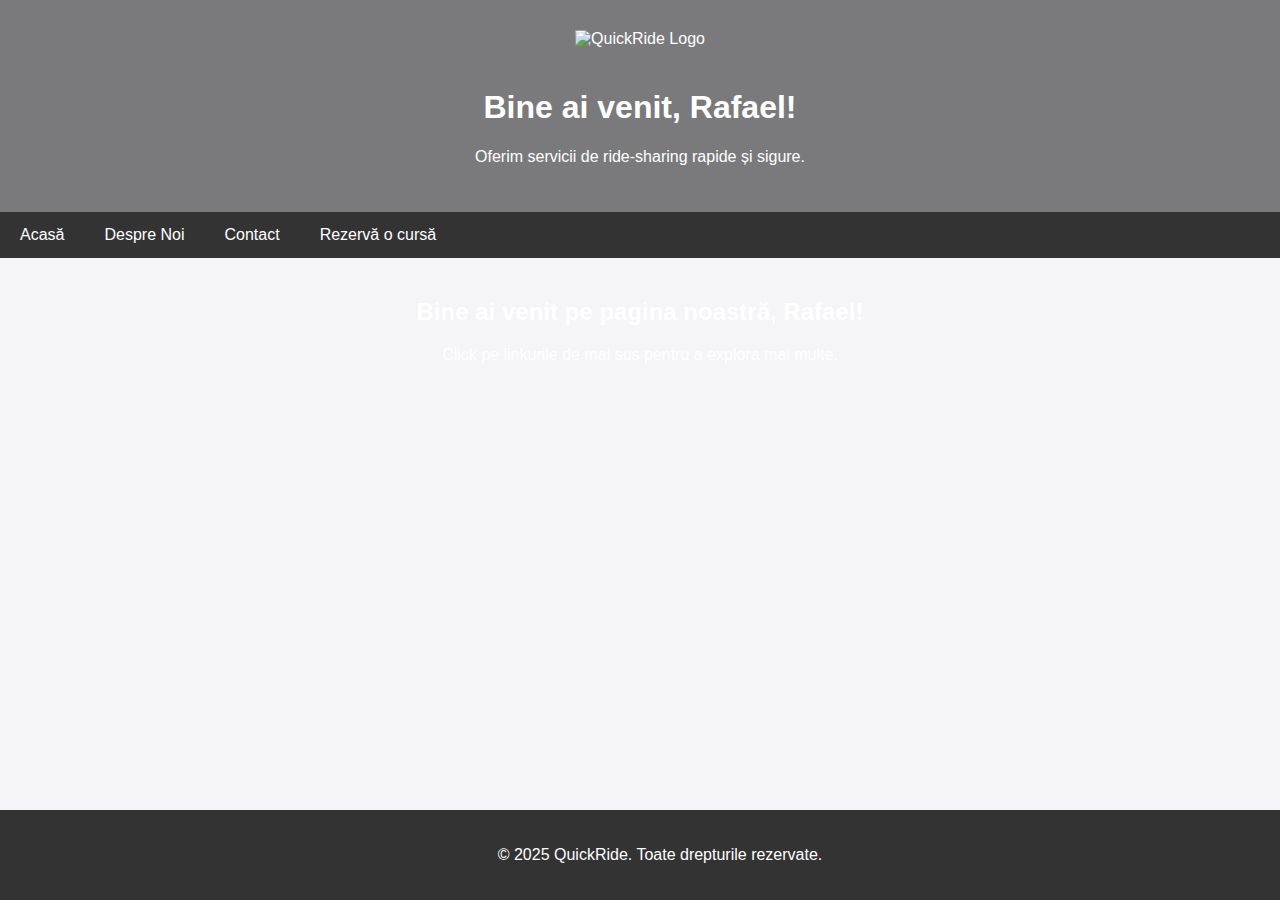
==== rafael.html @ ca63695a "Am adaugat rafael.html si styles.css" ====
<!DOCTYPE html>
<html lang="ro">
<head>
  <meta charset="UTF-8">
  <meta name="viewport" content="width=device-width, initial-scale=1.0">
  <title>QuickRide - Rafael</title>
  <link rel="stylesheet" href="styles.css"> <!-- Legătura către fișierul CSS -->
</head>
<body>

  <!-- Header cu logo static -->
  <header>
    <img src="https://www.brandcrowd.com/maker/social/brr1czgjmp" alt="QuickRide Logo">
    <h1>Bine ai venit, Rafael!</h1>
    <p>Oferim servicii de ride-sharing rapide și sigure.</p>
  </header>

  <!-- Meniul de navigare -->
  <nav>
    <a href="#" onclick="simulateRequest('/home')">Acasă</a>
    <a href="#" onclick="simulateRequest('/about')">Despre Noi</a>
    <a href="#" onclick="simulateRequest('/contact')">Contact</a>
    <a href="#" onclick="simulateRequest('/book')">Rezervă o cursă</a>
  </nav>

  <!-- Conținutul principal -->
  <div class="container" id="response">
    <h2>Bine ai venit pe pagina noastră, Rafael!</h2>
    <p>Click pe linkurile de mai sus pentru a explora mai multe.</p>
  </div>

  <!-- Footer -->
  <footer>
    <p>&copy; 2025 QuickRide. Toate drepturile rezervate.</p>
  </footer>

  <script>
    // Simulăm Routing-ul
    function route(path) {
      const responseDiv = document.getElementById('response');

      switch(path) {
        case '/home':
          responseDiv.innerHTML = '<h2>Acasă</h2><p>Bine ai venit la QuickRide, partenerul tău de încredere pentru ride-sharing.</p>';
          break;
        case '/about':
          responseDiv.innerHTML = '<h2>Despre Noi</h2><p>La QuickRide, credem într-o planetă mai curată și călătorii eficiente. Alătură-te comunității noastre de călători!</p>';
          break;
        case '/contact':
          responseDiv.innerHTML = '<h2>Contact</h2><p>Ai întrebări? Contactează-ne la support@quickride.com</p>';
          break;
        case '/book':
          responseDiv.innerHTML
---- styles.css ----
body {
    font-family: Arial, sans-serif;
    margin: 0;
    padding: 0;
    background-color: #f4f4f9;
    background-image: url('https://automotorsisport.ro/wp-content/uploads/2020/10/urusweb8-1120x630.jpg'); /* Imaginea de fundal */
    background-size: cover; /* Acoperă întregul fundal */
    background-position: center; /* Centrează imaginea */
    background-attachment: fixed; /* Fixa imaginea pe fundal */
    color: white; /* Setează toate literele pe alb */
  }
  
  header {
    background-color: rgba(0, 0, 0, 0.5); /* Fundal semi-transparent pentru header */
    color: white;
    padding: 30px;
    text-align: center;
  }
  
  header img {
    width: 150px; /* Mărimea logo-ului */
    height: auto;
    margin-bottom: 20px;
  }
  
  nav {
    background-color: #333;
    overflow: hidden;
  }
  
  nav a {
    color: white;
    float: left;
    padding: 14px 20px;
    text-decoration: none;
    text-align: center;
  }
  
  nav a:hover {
    background-color: #66c2a5;
    color: white;
  }
  
  .container {
    padding: 20px;
    text-align: center;
  }
  
  footer {
    text-align: center;
    padding: 20px;
    background-color: #333;
    color: white;
    position: fixed;
    bottom: 0;
    width: 100%;
  }
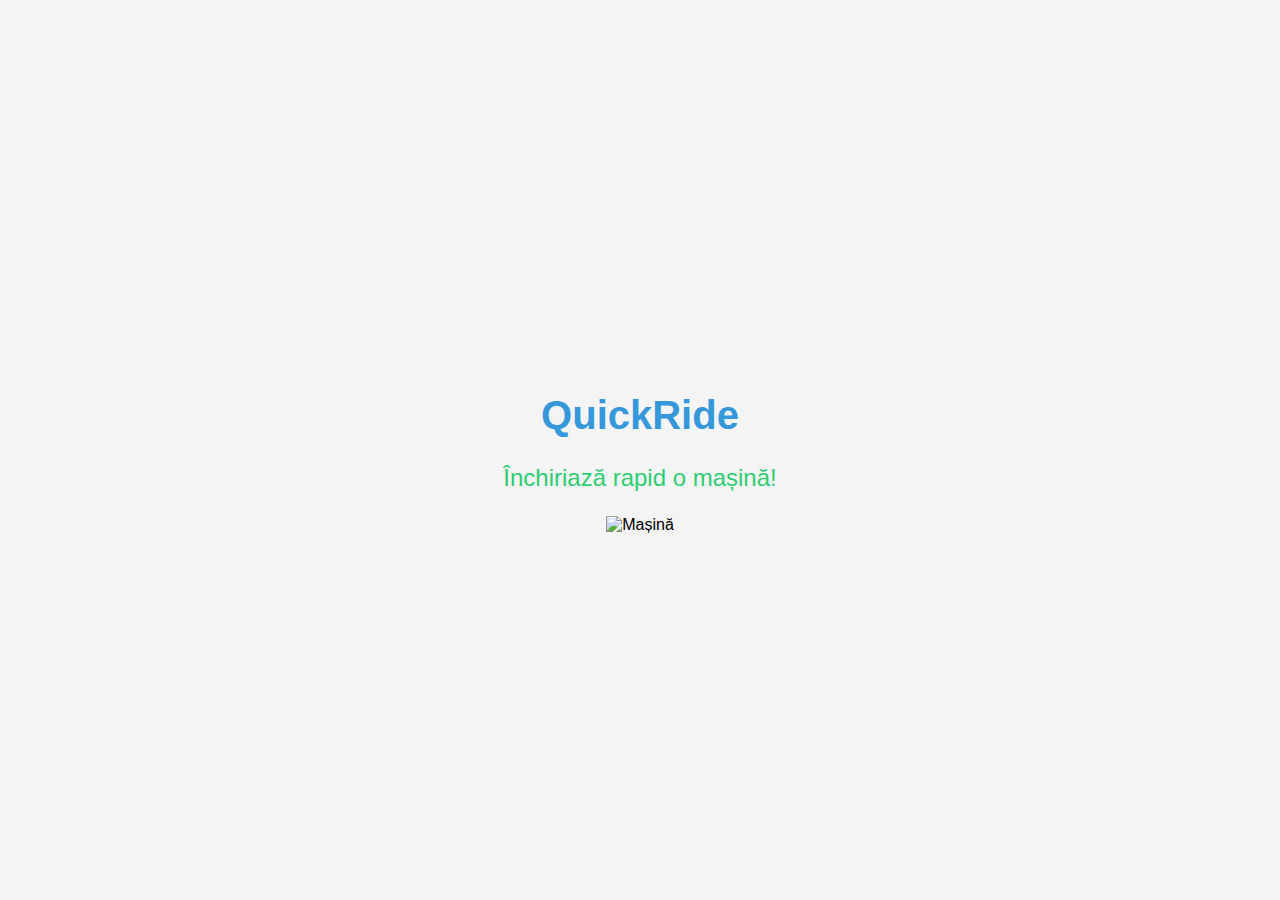
==== commit 6ea739e3: "laboratorul3" ====
--- a/rafael.html
+++ b/rafael.html
@@ -1,58 +1,18 @@
 <!DOCTYPE html>
 <html lang="ro">
 <head>
-  <meta charset="UTF-8">
-  <meta name="viewport" content="width=device-width, initial-scale=1.0">
-  <title>QuickRide - Rafael</title>
-  <link rel="stylesheet" href="styles.css"> <!-- Legătura către fișierul CSS -->
+    <meta charset="UTF-8">
+    <meta name="viewport" content="width=device-width, initial-scale=1.0">
+    <title>QuickRide - Animație</title>
+    <link rel="stylesheet" href="styles.css">
 </head>
 <body>
-
-  <!-- Header cu logo static -->
-  <header>
-    <img src="https://www.brandcrowd.com/maker/social/brr1czgjmp" alt="QuickRide Logo">
-    <h1>Bine ai venit, Rafael!</h1>
-    <p>Oferim servicii de ride-sharing rapide și sigure.</p>
-  </header>
-
-  <!-- Meniul de navigare -->
-  <nav>
-    <a href="#" onclick="simulateRequest('/home')">Acasă</a>
-    <a href="#" onclick="simulateRequest('/about')">Despre Noi</a>
-    <a href="#" onclick="simulateRequest('/contact')">Contact</a>
-    <a href="#" onclick="simulateRequest('/book')">Rezervă o cursă</a>
-  </nav>
-
-  <!-- Conținutul principal -->
-  <div class="container" id="response">
-    <h2>Bine ai venit pe pagina noastră, Rafael!</h2>
-    <p>Click pe linkurile de mai sus pentru a explora mai multe.</p>
-  </div>
-
-  <!-- Footer -->
-  <footer>
-    <p>&copy; 2025 QuickRide. Toate drepturile rezervate.</p>
-  </footer>
-
-  <script>
-    // Simulăm Routing-ul
-    function route(path) {
-      const responseDiv = document.getElementById('response');
-
-      switch(path) {
-        case '/home':
-          responseDiv.innerHTML = '<h2>Acasă</h2><p>Bine ai venit la QuickRide, partenerul tău de încredere pentru ride-sharing.</p>';
-          break;
-        case '/about':
-          responseDiv.innerHTML = '<h2>Despre Noi</h2><p>La QuickRide, credem într-o planetă mai curată și călătorii eficiente. Alătură-te comunității noastre de călători!</p>';
-          break;
-        case '/contact':
-          responseDiv.innerHTML = '<h2>Contact</h2><p>Ai întrebări? Contactează-ne la support@quickride.com</p>';
-          break;
-        case '/book':
-          responseDiv.innerHTML
-
-
-
-
-
+    <div class="container">
+        <h1 class="titlu">QuickRide</h1>
+        <p class="subtitlu">Închiriază rapid o mașină!</p>
+        <div class="animatie">
+            <img src="car-icon.png" alt="Mașină" class="car-img">
+        </div>
+    </div>
+</body>
+</html>
--- a/styles.css
+++ b/styles.css
@@ -1,59 +1,66 @@
+/* Stiluri generale */
 body {
-    font-family: Arial, sans-serif;
-    margin: 0;
-    padding: 0;
-    background-color: #f4f4f9;
-    background-image: url('https://automotorsisport.ro/wp-content/uploads/2020/10/urusweb8-1120x630.jpg'); /* Imaginea de fundal */
-    background-size: cover; /* Acoperă întregul fundal */
-    background-position: center; /* Centrează imaginea */
-    background-attachment: fixed; /* Fixa imaginea pe fundal */
-    color: white; /* Setează toate literele pe alb */
+  font-family: Arial, sans-serif;
+  display: flex;
+  justify-content: center;
+  align-items: center;
+  height: 100vh;
+  margin: 0;
+  background-color: #f4f4f4;
+}
+
+/* Containerul principal */
+.container {
+  text-align: center;
+  padding: 20px;
+}
+
+/* Titlu */
+.titlu {
+  font-size: 2.5em;
+  color: #3498db;
+  animation: fadeIn 2s ease-in-out;
+}
+
+/* Subtitlu */
+.subtitlu {
+  font-size: 1.5em;
+  color: #2ecc71;
+  margin-top: 20px;
+  animation: fadeIn 3s ease-in-out;
+}
+
+/* Animație pentru mașină */
+.animatie {
+  display: inline-block;
+  animation: miscare 5s linear infinite;
+}
+
+/* Animarea imaginii mașinii */
+.car-img {
+  width: 150px;
+  height: auto;
+}
+
+/* Definirea animației pentru mișcare */
+@keyframes miscare {
+  0% {
+      transform: translateX(0);
   }
-  
-  header {
-    background-color: rgba(0, 0, 0, 0.5); /* Fundal semi-transparent pentru header */
-    color: white;
-    padding: 30px;
-    text-align: center;
+  50% {
+      transform: translateX(300px); /* Deplasare la dreapta */
   }
-  
-  header img {
-    width: 150px; /* Mărimea logo-ului */
-    height: auto;
-    margin-bottom: 20px;
+  100% {
+      transform: translateX(0); /* Întoarcere la poziția inițială */
   }
-  
-  nav {
-    background-color: #333;
-    overflow: hidden;
+}
+
+/* Animație pentru text (fade-in) */
+@keyframes fadeIn {
+  0% {
+      opacity: 0;
   }
-  
-  nav a {
-    color: white;
-    float: left;
-    padding: 14px 20px;
-    text-decoration: none;
-    text-align: center;
+  100% {
+      opacity: 1;
   }
-  
-  nav a:hover {
-    background-color: #66c2a5;
-    color: white;
-  }
-  
-  .container {
-    padding: 20px;
-    text-align: center;
-  }
-  
-  footer {
-    text-align: center;
-    padding: 20px;
-    background-color: #333;
-    color: white;
-    position: fixed;
-    bottom: 0;
-    width: 100%;
-  }
-  
-  +}
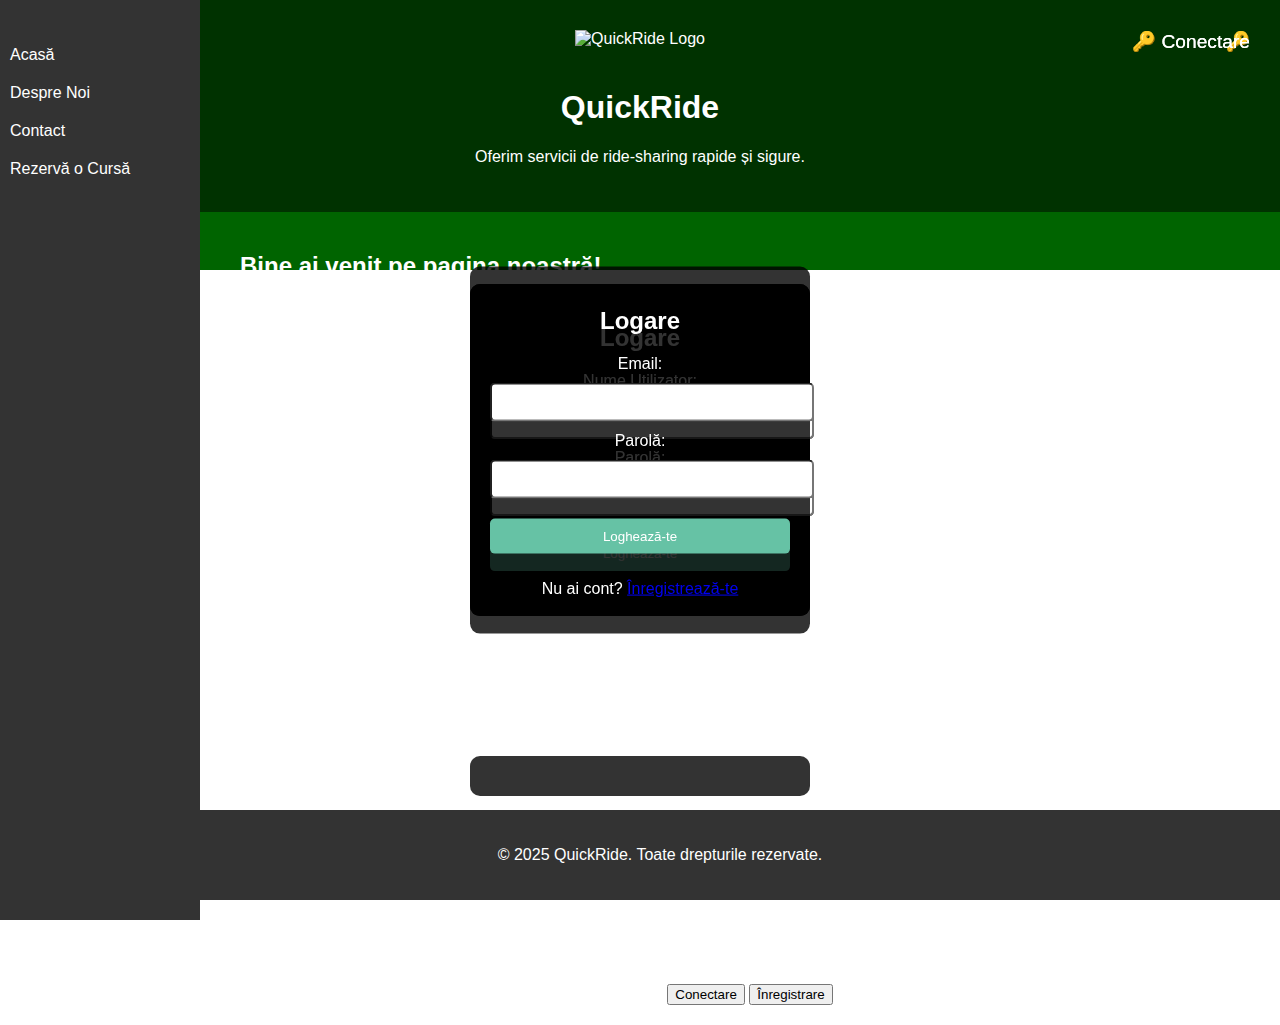
==== commit e32dca04: "Ziua 4 modificari" ====
--- a/rafael.html
+++ b/rafael.html
@@ -1,18 +1,186 @@
 <!DOCTYPE html>
 <html lang="ro">
 <head>
-    <meta charset="UTF-8">
-    <meta name="viewport" content="width=device-width, initial-scale=1.0">
-    <title>QuickRide - Animație</title>
-    <link rel="stylesheet" href="styles.css">
+  <meta charset="UTF-8">
+  <meta name="viewport" content="width=device-width, initial-scale=1.0">
+  <title>QuickRide - Rafael</title>
+  <link rel="stylesheet" href="styles.css">
 </head>
 <body>
-    <div class="container">
-        <h1 class="titlu">QuickRide</h1>
-        <p class="subtitlu">Închiriază rapid o mașină!</p>
-        <div class="animatie">
-            <img src="car-icon.png" alt="Mașină" class="car-img">
-        </div>
-    </div>
+
+  <!-- Header -->
+  <header>
+    <img src="https://www.brandcrowd.com/maker/social/brr1czgjmp" alt="QuickRide Logo">
+    <h1>QuickRide</h1>
+    <p>Oferim servicii de ride-sharing rapide și sigure.</p>
+  </header>
+
+  <!-- Meniu de navigare -->
+  <nav>
+    <ul>
+      <li>
+        <a href="#" onclick="toggleSubmenu()">Acasă</a>
+        <ul id="homeSubmenu" class="submenu">
+          <li><a href="#" onclick="showText('history')">Istoric</a></li>
+          <li><a href="#" onclick="showText('services')">Servicii</a></li>
+        </ul>
+      </li>
+      <li><a href="#" onclick="showText('about')">Despre Noi</a></li>
+      <li><a href="#" onclick="showText('contact')">Contact</a></li>
+      <li><a href="#" onclick="showText('book')">Rezervă o Cursă</a></li>
+    </ul>
+  </nav>
+
+  <!-- Formular de logare -->
+  <div id="loginForm" class="form-container">
+    <h2>Logare</h2>
+    <form id="login" onsubmit="login(event)">
+      <label for="username">Nume Utilizator:</label>
+      <input type="text" id="username" required><br>
+      <label for="password">Parolă:</label>
+      <input type="password" id="password" required><br>
+      <button type="submit">Loghează-te</button>
+    </form>
+  </div>
+
+  <!-- Conținutul paginii -->
+  <div class="container" id="response">
+    <h2>Bine ai venit pe pagina noastră!</h2>
+    <p>Te rugăm să te loghezi pentru a rezerva o cursă.</p>
+  </div>
+
+  <!-- Footer -->
+  <footer>
+    <p>&copy; 2025 QuickRide. Toate drepturile rezervate.</p>
+  </footer>
+
+  <script src="rafael.js"></script>
 </body>
 </html>
+<body>
+
+  <!-- Iconiță de logare în colțul dreapta sus -->
+  <div id="loginIcon" onclick="toggleLoginForm()">🔑</div>
+
+  <!-- Formularul de logare -->
+  <div id="loginForm" class="form-container">
+    <h2>Logare</h2>
+    <form id="login" onsubmit="login(event)">
+      <label for="username">Nume Utilizator:</label>
+      <input type="text" id="username" required><br>
+      <label for="password">Parolă:</label>
+      <input type="password" id="password" required><br>
+      <button type="submit">Loghează-te</button>
+    </form>
+  </div>
+
+  <!-- Restul conținutului paginii -->
+  <div class="container" id="response">
+    <h2>Bine ai venit pe pagina noastră!</h2>
+    <p>Te rugăm să te loghezi pentru a rezerva o cursă.</p>
+  </div>
+
+  <!-- Restul elementelor (header, footer, etc.) -->
+  <footer>
+    <p>&copy; 2025 QuickRide. Toate drepturile rezervate.</p>
+  </footer>
+
+  <script src="rafael.js"></script>
+</body>
+<body>
+
+  <!-- Iconiță de logare în colțul dreapta sus -->
+  <div id="loginIcon" onclick="toggleLoginForm()">🔑</div>
+  <!-- Iconiță de înregistrare -->
+  <div id="registerIcon" onclick="toggleRegisterForm()">📝</div>
+
+  <!-- Formularul de logare -->
+  <div id="loginForm" class="form-container">
+    <h2>Logare</h2>
+    <form id="login" onsubmit="login(event)">
+      <label for="username">Nume Utilizator:</label>
+      <input type="text" id="username" required><br>
+      <label for="password">Parolă:</label>
+      <input type="password" id="password" required><br>
+      <button type="submit">Loghează-te</button>
+    </form>
+  </div>
+
+  <!-- Formularul de înregistrare -->
+  <div id="registerForm" class="form-container">
+    <h2>Înregistrare</h2>
+    <form id="register" onsubmit="register(event)">
+      <label for="newUsername">Nume Utilizator:</label>
+      <input type="text" id="newUsername" required><br>
+      <label for="newPassword">Parolă:</label>
+      <input type="password" id="newPassword" required><br>
+      <label for="role">Alege rolul:</label>
+      <select id="role" required>
+        <option value="client">Client</option>
+        <option value="owner">Proprietar Mașină</option>
+      </select><br>
+      <button type="submit">Înregistrează-te</button>
+    </form>
+  </div>
+
+  <!-- Restul conținutului paginii -->
+  <div class="container" id="response">
+    <h2>Bine ai venit pe pagina noastră!</h2>
+    <p>Te rugăm să te loghezi pentru a rezerva o cursă.</p>
+  </div>
+
+  <!-- Restul elementelor (header, footer, etc.) -->
+  <footer>
+    <p>&copy; 2025 QuickRide. Toate drepturile rezervate.</p>
+  </footer>
+
+  <script src="rafael.js"></script>
+</body>
+<!-- Iconița de logare cu textul "Conectare" -->
+<span id="loginIcon" onclick="toggleLoginForm()" style="cursor: pointer;">
+  🔑 Conectare
+</span>
+<!-- Iconița și textul pentru logare -->
+<span id="loginIcon" onclick="toggleLoginForm()" style="cursor: pointer;">
+  🔑 Conectare
+</span>
+
+<!-- Formularele de Logare și Înregistrare -->
+<div id="authFormContainer" class="form-container">
+  <!-- Formularul de logare -->
+  <div id="loginForm" style="display: block;">
+    <h2>Logare</h2>
+    <form id="login" onsubmit="login(event)">
+      <label for="loginEmail">Email:</label>
+      <input type="email" id="loginEmail" required><br>
+      <label for="loginPassword">Parolă:</label>
+      <input type="password" id="loginPassword" required><br>
+      <button type="submit">Loghează-te</button>
+    </form>
+    <p>Nu ai cont? <a href="#" onclick="toggleForm('register')">Înregistrează-te</a></p>
+  </div>
+
+  <!-- Formularul de înregistrare -->
+  <div id="registerForm" style="display: none;">
+    <h2>Înregistrare</h2>
+    <form id="register" onsubmit="register(event)">
+      <label for="registerEmail">Email:</label>
+      <input type="email" id="registerEmail" required><br>
+      <label for="registerPassword">Parolă:</label>
+      <input type="password" id="registerPassword" required><br>
+      <label for="accountType">Tip Cont:</label><br>
+      <input type="radio" id="client" name="accountType" value="client" checked> Client
+      <input type="radio" id="seller" name="accountType" value="seller"> Vânzător<br>
+      <button type="submit">Înregistrează-te</button>
+    </form>
+    <p>Ai deja cont? <a href="#" onclick="toggleForm('login')">Loghează-te</a></p>
+  </div>
+</div>
+<!-- Conținutul paginii -->
+<div class="container" id="response">
+  <div id="authFormContainer" style="display: block;">
+    <h2>Logare sau Înregistrare</h2>
+    <button id="loginBtn" onclick="toggleAuthForm()">Conectare</button>
+    <button id="registerBtn" onclick="toggleAuthForm()">Înregistrare</button>
+  </div>
+</div>
--- a/styles.css
+++ b/styles.css
@@ -1,66 +1,221 @@
-/* Stiluri generale */
 body {
   font-family: Arial, sans-serif;
-  display: flex;
-  justify-content: center;
-  align-items: center;
-  height: 100vh;
   margin: 0;
-  background-color: #f4f4f4;
-}
-
-/* Containerul principal */
-.container {
-  text-align: center;
-  padding: 20px;
-}
-
-/* Titlu */
-.titlu {
-  font-size: 2.5em;
-  color: #3498db;
-  animation: fadeIn 2s ease-in-out;
-}
-
-/* Subtitlu */
-.subtitlu {
-  font-size: 1.5em;
-  color: #2ecc71;
-  margin-top: 20px;
-  animation: fadeIn 3s ease-in-out;
-}
-
-/* Animație pentru mașină */
-.animatie {
-  display: inline-block;
-  animation: miscare 5s linear infinite;
-}
-
-/* Animarea imaginii mașinii */
-.car-img {
+  padding: 0;
+  background: linear-gradient(darkgreen 30%, transparent 30%), 
+              url('https://automotorsisport.ro/wp-content/uploads/2020/10/urusweb8-1120x630.jpg');
+  background-size: cover;
+  background-position: center;
+  background-attachment: fixed;
+  color: white;
+}
+
+header {
+  background-color: rgba(0, 0, 0, 0.5);
+  color: white;
+  padding: 30px;
+  text-align: center;
+}
+
+header img {
   width: 150px;
   height: auto;
-}
-
-/* Definirea animației pentru mișcare */
-@keyframes miscare {
-  0% {
-      transform: translateX(0);
-  }
-  50% {
-      transform: translateX(300px); /* Deplasare la dreapta */
-  }
-  100% {
-      transform: translateX(0); /* Întoarcere la poziția inițială */
-  }
-}
-
-/* Animație pentru text (fade-in) */
-@keyframes fadeIn {
-  0% {
-      opacity: 0;
-  }
-  100% {
-      opacity: 1;
-  }
-}
+  margin-bottom: 20px;
+}
+
+nav {
+  background-color: #333;
+  width: 200px;
+  height: 100vh;
+  position: fixed;
+  left: 0;
+  top: 0;
+  padding-top: 20px;
+}
+
+nav ul {
+  list-style-type: none;
+  padding: 0;
+}
+
+nav li {
+  display: block;
+  padding: 10px;
+}
+
+nav a {
+  color: white;
+  text-decoration: none;
+  display: block;
+}
+
+nav a:hover {
+  background-color: #66c2a5;
+}
+
+.submenu {
+  display: none;
+  padding-left: 20px;
+}
+
+.submenu li {
+  padding: 5px;
+}
+
+.container {
+  margin-left: 220px;
+  padding: 20px;
+}
+
+footer {
+  text-align: center;
+  padding: 20px;
+  background-color: #333;
+  color: white;
+  position: fixed;
+  bottom: 0;
+  width: 100%;
+}
+
+.form-container {
+  margin: 100px auto;
+  padding: 20px;
+  background-color: rgba(0, 0, 0, 0.8);
+  width: 300px;
+  border-radius: 10px;
+  text-align: center;
+}
+
+.form-container input {
+  width: 100%;
+  padding: 10px;
+  margin: 10px 0;
+  border-radius: 5px;
+}
+
+.form-container button {
+  width: 100%;
+  padding: 10px;
+  background-color: #66c2a5;
+  border: none;
+  color: white;
+  cursor: pointer;
+}
+
+.form-container button:hover {
+  background-color: #55a29b;
+}
+
+/* Stil pentru lista de mașini */
+ul#carList li a {
+  color: white;           /* Culoare albă pentru text */
+  font-size: 1.5em;       /* Mărirea textului */
+  text-decoration: none;  /* Fără subliniere */
+  padding: 10px;          /* Puțină marjă pentru un aspect mai plăcut */
+}
+
+ul#carList li a:hover {
+  background-color: #66c2a5;  /* Schimbă culoarea fundalului la hover */
+  color: white;               /* Asigură că textul rămâne alb și la hover */
+}
+/* Iconiță pentru logare în colțul dreapta sus */
+#loginIcon {
+  position: fixed;
+  top: 20px;
+  right: 20px;
+  font-size: 2em;
+  color: white;
+  cursor: pointer;
+  display: block;
+}
+
+#loginIcon.hidden {
+  display: none;
+}
+
+/* Stil pentru a face formularul de logare să apară în centru */
+#loginForm {
+  position: fixed;
+  top: 50%;
+  left: 50%;
+  transform: translate(-50%, -50%);
+  background-color: rgba(0, 0, 0, 0.8);
+  width: 300px;
+  padding: 20px;
+  border-radius: 10px;
+  display: none;
+  text-align: center;
+}
+/* Formularul de înregistrare care este ascuns inițial */
+#registerForm {
+  position: fixed;
+  top: 50%;
+  left: 50%;
+  transform: translate(-50%, -50%);
+  background-color: rgba(0, 0, 0, 0.8);
+  width: 300px;
+  padding: 20px;
+  border-radius: 10px;
+  display: none; /* Ascuns până la apăsarea iconiței */
+  text-align: center;
+}
+#loginIcon {
+  color: white;
+  font-size: 1.2em;  /* Mărirea fontului */
+  padding: 10px;
+  display: inline-flex;
+  align-items: center;  /* Alinierea verticală a iconiței și textului */
+  cursor: pointer;
+}
+
+#loginIcon:hover {
+  background-color: rgba(255, 255, 255, 0.1); /* Culoare de fundal la hover */
+  border-radius: 5px;
+}
+#authFormContainer {
+  text-align: center;
+}
+
+form {
+  margin-bottom: 15px;
+}
+
+form input, form button {
+  width: 100%;
+  padding: 10px;
+  margin: 10px 0;
+  border-radius: 5px;
+}
+
+form button {
+  background-color: #66c2a5;
+  border: none;
+  color: white;
+}
+
+form button:hover {
+  background-color: #55a29b;
+}
+
+/* Stil pentru a face formularele să arate bine */
+#loginForm, #registerForm {
+  margin: 0 auto;
+  width: 300px;
+  background-color: rgba(0, 0, 0, 0.8);
+  border-radius: 10px;
+  padding: 20px;
+  color: white;
+}
+
+#registerForm input[type="radio"] {
+  margin-right: 10px;
+}
+/* Formular de autentificare */
+#loginForm {
+  display: block;
+}
+
+/* Formular de înregistrare */
+#registerForm {
+  display: none;
+}
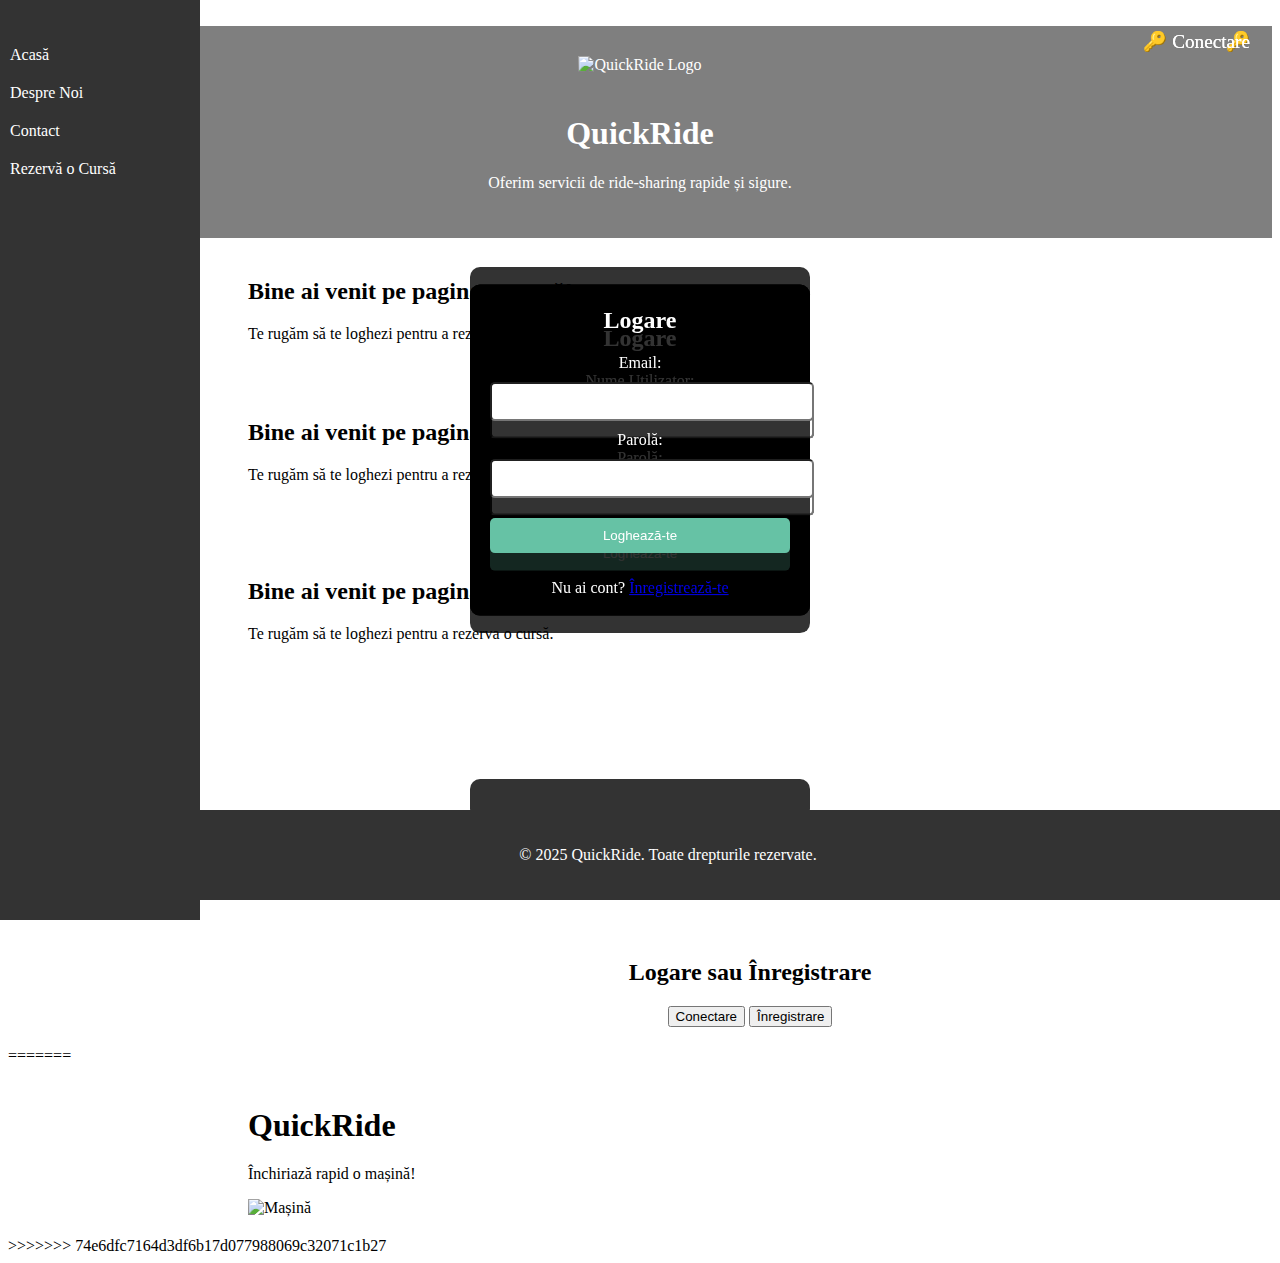
==== commit 3c93d20e: "Rezolvare conflicte după unirea istoriilor" ====
--- a/rafael.html
+++ b/rafael.html
@@ -1,6 +1,7 @@
 <!DOCTYPE html>
 <html lang="ro">
 <head>
+<<<<<<< HEAD
   <meta charset="UTF-8">
   <meta name="viewport" content="width=device-width, initial-scale=1.0">
   <title>QuickRide - Rafael</title>
@@ -184,3 +185,20 @@
     <button id="registerBtn" onclick="toggleAuthForm()">Înregistrare</button>
   </div>
 </div>
+=======
+    <meta charset="UTF-8">
+    <meta name="viewport" content="width=device-width, initial-scale=1.0">
+    <title>QuickRide - Animație</title>
+    <link rel="stylesheet" href="styles.css">
+</head>
+<body>
+    <div class="container">
+        <h1 class="titlu">QuickRide</h1>
+        <p class="subtitlu">Închiriază rapid o mașină!</p>
+        <div class="animatie">
+            <img src="car-icon.png" alt="Mașină" class="car-img">
+        </div>
+    </div>
+</body>
+</html>
+>>>>>>> 74e6dfc7164d3df6b17d077988069c32071c1b27
--- a/styles.css
+++ b/styles.css
@@ -1,3 +1,4 @@
+<<<<<<< HEAD
 body {
   font-family: Arial, sans-serif;
   margin: 0;
@@ -218,4 +219,71 @@
 /* Formular de înregistrare */
 #registerForm {
   display: none;
-}
+=======
+/* Stiluri generale */
+body {
+  font-family: Arial, sans-serif;
+  display: flex;
+  justify-content: center;
+  align-items: center;
+  height: 100vh;
+  margin: 0;
+  background-color: #f4f4f4;
+}
+
+/* Containerul principal */
+.container {
+  text-align: center;
+  padding: 20px;
+}
+
+/* Titlu */
+.titlu {
+  font-size: 2.5em;
+  color: #3498db;
+  animation: fadeIn 2s ease-in-out;
+}
+
+/* Subtitlu */
+.subtitlu {
+  font-size: 1.5em;
+  color: #2ecc71;
+  margin-top: 20px;
+  animation: fadeIn 3s ease-in-out;
+}
+
+/* Animație pentru mașină */
+.animatie {
+  display: inline-block;
+  animation: miscare 5s linear infinite;
+}
+
+/* Animarea imaginii mașinii */
+.car-img {
+  width: 150px;
+  height: auto;
+}
+
+/* Definirea animației pentru mișcare */
+@keyframes miscare {
+  0% {
+      transform: translateX(0);
+  }
+  50% {
+      transform: translateX(300px); /* Deplasare la dreapta */
+  }
+  100% {
+      transform: translateX(0); /* Întoarcere la poziția inițială */
+  }
+}
+
+/* Animație pentru text (fade-in) */
+@keyframes fadeIn {
+  0% {
+      opacity: 0;
+  }
+  100% {
+      opacity: 1;
+  }
+>>>>>>> 74e6dfc7164d3df6b17d077988069c32071c1b27
+}
--- a/styles.css
+++ b/styles.css
@@ -1,3 +1,4 @@
+<<<<<<< HEAD
 body {
   font-family: Arial, sans-serif;
   margin: 0;
@@ -218,4 +219,71 @@
 /* Formular de înregistrare */
 #registerForm {
   display: none;
-}
+=======
+/* Stiluri generale */
+body {
+  font-family: Arial, sans-serif;
+  display: flex;
+  justify-content: center;
+  align-items: center;
+  height: 100vh;
+  margin: 0;
+  background-color: #f4f4f4;
+}
+
+/* Containerul principal */
+.container {
+  text-align: center;
+  padding: 20px;
+}
+
+/* Titlu */
+.titlu {
+  font-size: 2.5em;
+  color: #3498db;
+  animation: fadeIn 2s ease-in-out;
+}
+
+/* Subtitlu */
+.subtitlu {
+  font-size: 1.5em;
+  color: #2ecc71;
+  margin-top: 20px;
+  animation: fadeIn 3s ease-in-out;
+}
+
+/* Animație pentru mașină */
+.animatie {
+  display: inline-block;
+  animation: miscare 5s linear infinite;
+}
+
+/* Animarea imaginii mașinii */
+.car-img {
+  width: 150px;
+  height: auto;
+}
+
+/* Definirea animației pentru mișcare */
+@keyframes miscare {
+  0% {
+      transform: translateX(0);
+  }
+  50% {
+      transform: translateX(300px); /* Deplasare la dreapta */
+  }
+  100% {
+      transform: translateX(0); /* Întoarcere la poziția inițială */
+  }
+}
+
+/* Animație pentru text (fade-in) */
+@keyframes fadeIn {
+  0% {
+      opacity: 0;
+  }
+  100% {
+      opacity: 1;
+  }
+>>>>>>> 74e6dfc7164d3df6b17d077988069c32071c1b27
+}
